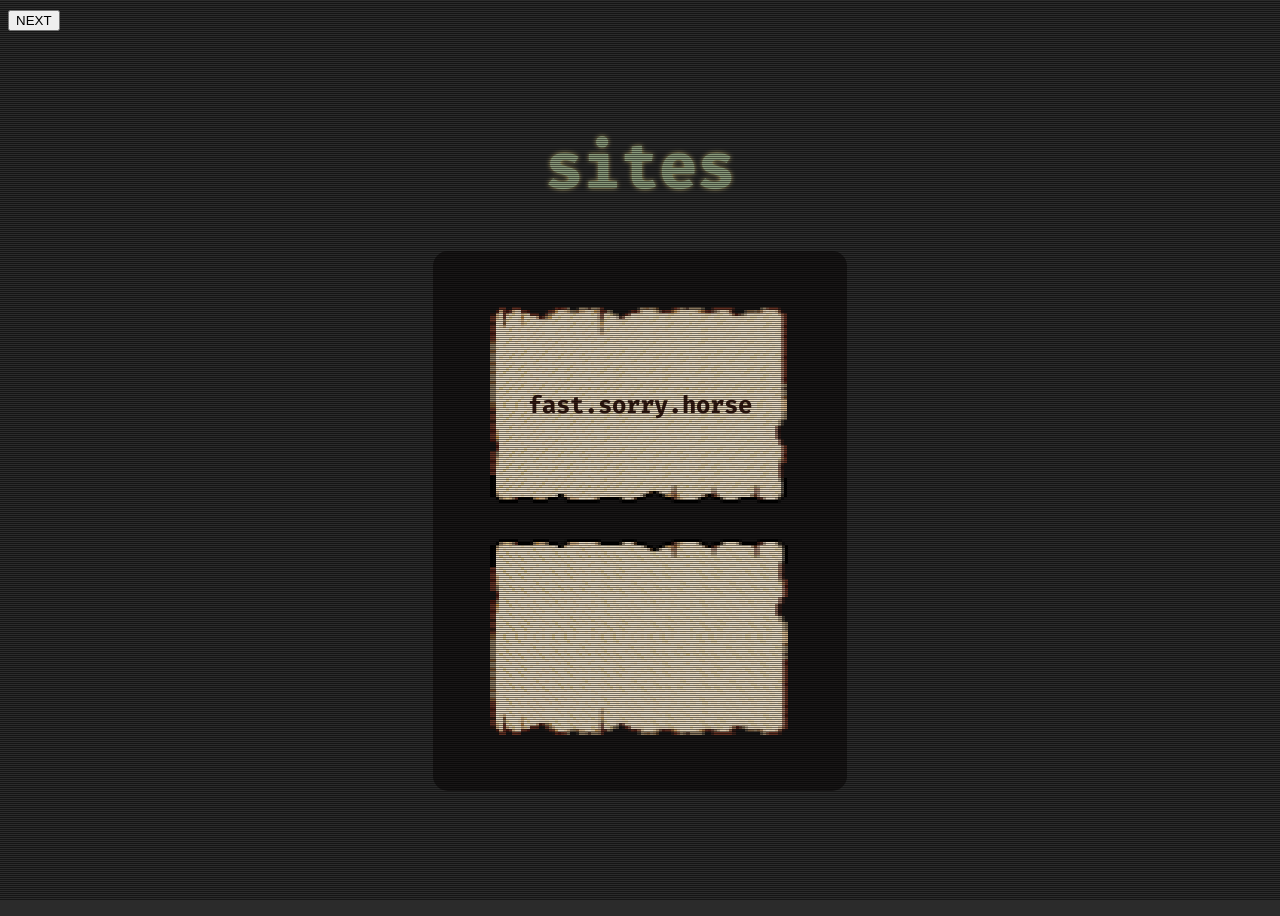
==== index.html @ 37f5f957 "Initial commit" ====
<html>
    <head>
        <link rel="stylesheet" href="styles.css" />
        <link rel="preconnect" href="https://fonts.googleapis.com">
        <link rel="preconnect" href="https://fonts.gstatic.com" crossorigin>
        <link href="https://fonts.googleapis.com/css2?family=Fira+Code:wght@300..700&family=JetBrains+Mono:ital,wght@0,100..800;1,100..800&family=Special+Elite&display=swap" rel="stylesheet">
    </head>
    <body>
        <div class = "content">
            <h1 class="title">sites</h1>
            <div class="rolobase">
                <div class="innerRolo">
                    <div class = "topPad"><h2>fast.sorry.horse</h2></div>
                    <div class = "topPad" style="transform: scaleY(-1);"/></div>
                </div>
            </div>
        </div>
        <button style="position: absolute; z-index:1;
  top: 10px;" onclick="next()">NEXT</button>
        <script src="script.js"></script>
    </body>
</html>
---- styles.css ----
body {
    background-color: #2b2b2b;
      font-family: "Fira Code", system-ui;
      font-weight: 400;
      border-radius: 15px;
      font-style: normal;
      overflow: hidden;
}

body::after {
  content: "";
  position: absolute;
  top: 0;
  left: 0;
  width: 100vw;
  height: 100vh;
  background: repeating-linear-gradient(
    0deg,
    black,
    black 1px,
    transparent 1px,
    transparent 2px
  );
  opacity: 0.5;
}

.content {
    display : flex;
    flex-direction : column;
    height: 100vh;
    place-items: center;
    justify-content: center;
}


.title {
    /* color : #ff9e3b; */
    font-size: 4rem;
    margin-top: 0;
    /* color : #c8c093; */
    color : #8a9a7b;
    text-shadow: 0 0 5px #c7bb7a;
}

.rolobase {
    background-color : #181616;
    height: 60vh;
    position: relative;
    border-radius: 15px;
    aspect-ratio: 0.766;
    transform-style: preserve-3d;
    perspective: 1000px;
}

.innerRolo {
    width: 100%;
    display: flex;
    flex-direction: column;
    justify-content: center;
    place-items: center;
    height: 100%;
}

.topPad {
    margin: 15px;
    border-radius: 15px;
    width: 80%;
    aspect-ratio: 90 / 55;
    /* background-color: #c8c093; */
    /* border: 3px #391509 solid; */
    background-image: url(card.png);
    background-image: url(card.png);
  background-repeat: no-repeat;
  background-position: center;
  background-size: cover;
  image-rendering: pixelated;
  text-align: center;
  place-content: center;
}

h2 {
    color: 341a12;
}

#moving {
    position: absolute;
    width: 100%;
    height: 100%;
    top: 0;
  -webkit-animation-name: flipAnimation;
  -webkit-animation-duration: 1s;
  -webkit-animation-iteration-count: 1;
  -webkit-animation-timing-function: ease;
  -webkit-animation-fill-mode: forwards;
}

.movCont {
    width: 100%;
  display: flex;
  align-items: center;
  justify-content: center;
  perspective: 1000px;
}

@-webkit-keyframes flipAnimation {
  from {

      transform: rotateX(0deg);
    /* -webkit-transform: rotate(0deg) scale(1) skew(0deg) translate(100px); */
  }
  to {
      transform: rotateX(-180deg);
    /* -webkit-transform: rotate(0deg) scale(2) skew(0deg) translate(100px); */
  }
}
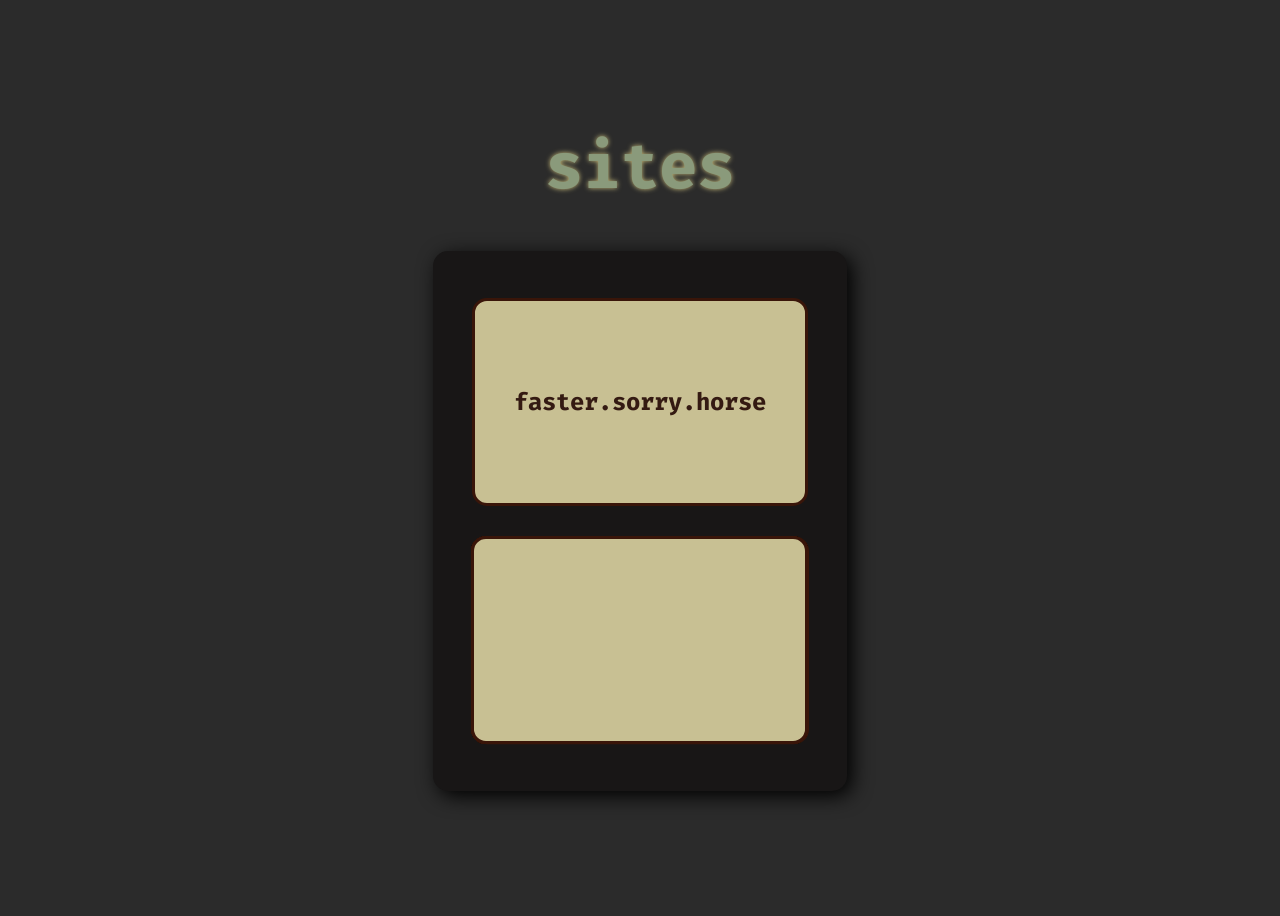
==== commit 5a1657a0: "Rolodex complete" ====
--- a/index.html
+++ b/index.html
@@ -10,13 +10,11 @@
             <h1 class="title">sites</h1>
             <div class="rolobase">
                 <div class="innerRolo">
-                    <div class = "topPad"><h2>fast.sorry.horse</h2></div>
-                    <div class = "topPad" style="transform: scaleY(-1);"/></div>
+                    <a target = "none"><div class = "topPad" style="z-index: -1000"><h2 id="base"></h2></div></a>
+                    <div class = "topPad" style="transform: scaleY(-1); z-index: -1000"/></div>
                 </div>
             </div>
         </div>
-        <button style="position: absolute; z-index:1;
-  top: 10px;" onclick="next()">NEXT</button>
         <script src="script.js"></script>
     </body>
 </html>
--- a/styles.css
+++ b/styles.css
@@ -7,21 +7,30 @@
       overflow: hidden;
 }
 
-body::after {
-  content: "";
-  position: absolute;
-  top: 0;
-  left: 0;
-  width: 100vw;
-  height: 100vh;
-  background: repeating-linear-gradient(
-    0deg,
-    black,
-    black 1px,
-    transparent 1px,
-    transparent 2px
-  );
-  opacity: 0.5;
+/**/
+/* body::after { */
+/*   content: ""; */
+/*   position: absolute; */
+/*   top: 0; */
+/*   left: 0; */
+/*   width: 100vw; */
+/*   height: 100vh; */
+/*   background: repeating-linear-gradient( */
+/*     0deg, */
+/*     black, */
+/*     black 1px, */
+/*     transparent 1px, */
+/*     transparent 2px */
+/*   ); */
+/*   opacity: 0.5; */
+/* } */
+/**/
+
+a {
+    width: 100%;
+  display: flex;
+  justify-content: center;
+  text-decoration: none;
 }
 
 .content {
@@ -50,6 +59,7 @@
     aspect-ratio: 0.766;
     transform-style: preserve-3d;
     perspective: 1000px;
+    filter: drop-shadow(5px 5px 10px black);
 }
 
 .innerRolo {
@@ -66,10 +76,10 @@
     border-radius: 15px;
     width: 80%;
     aspect-ratio: 90 / 55;
-    /* background-color: #c8c093; */
-    /* border: 3px #391509 solid; */
-    background-image: url(card.png);
-    background-image: url(card.png);
+    background-color: #c8c093;
+    border: 3px #391509 solid;
+    /* background-image: url(card.png); */
+    /* background-image: url(card.png); */
   background-repeat: no-repeat;
   background-position: center;
   background-size: cover;
@@ -78,7 +88,7 @@
   place-content: center;
 }
 
-h2 {
+#base {
     color: 341a12;
 }
 
@@ -92,6 +102,17 @@
   -webkit-animation-iteration-count: 1;
   -webkit-animation-timing-function: ease;
   -webkit-animation-fill-mode: forwards;
+}
+#movingBack {
+    position: absolute;
+    width: 100%;
+    height: 100%;
+    top: 0;
+  -webkit-animation-name: flipBackAnimation;
+  -webkit-animation-duration: 1s;
+  -webkit-animation-iteration-count: 1;
+  -webkit-animation-timing-function: ease;
+  -webkit-animation-fill-mode: forwardss;
 }
 
 .movCont {
@@ -113,3 +134,14 @@
     /* -webkit-transform: rotate(0deg) scale(2) skew(0deg) translate(100px); */
   }
 }
+@-webkit-keyframes flipBackAnimation {
+  from {
+
+      transform: rotateX(-180deg);
+    /* -webkit-transform: rotate(0deg) scale(1) skew(0deg) translate(100px); */
+  }
+  to {
+      transform: rotateX(0deg);
+    /* -webkit-transform: rotate(0deg) scale(2) skew(0deg) translate(100px); */
+  }
+}
